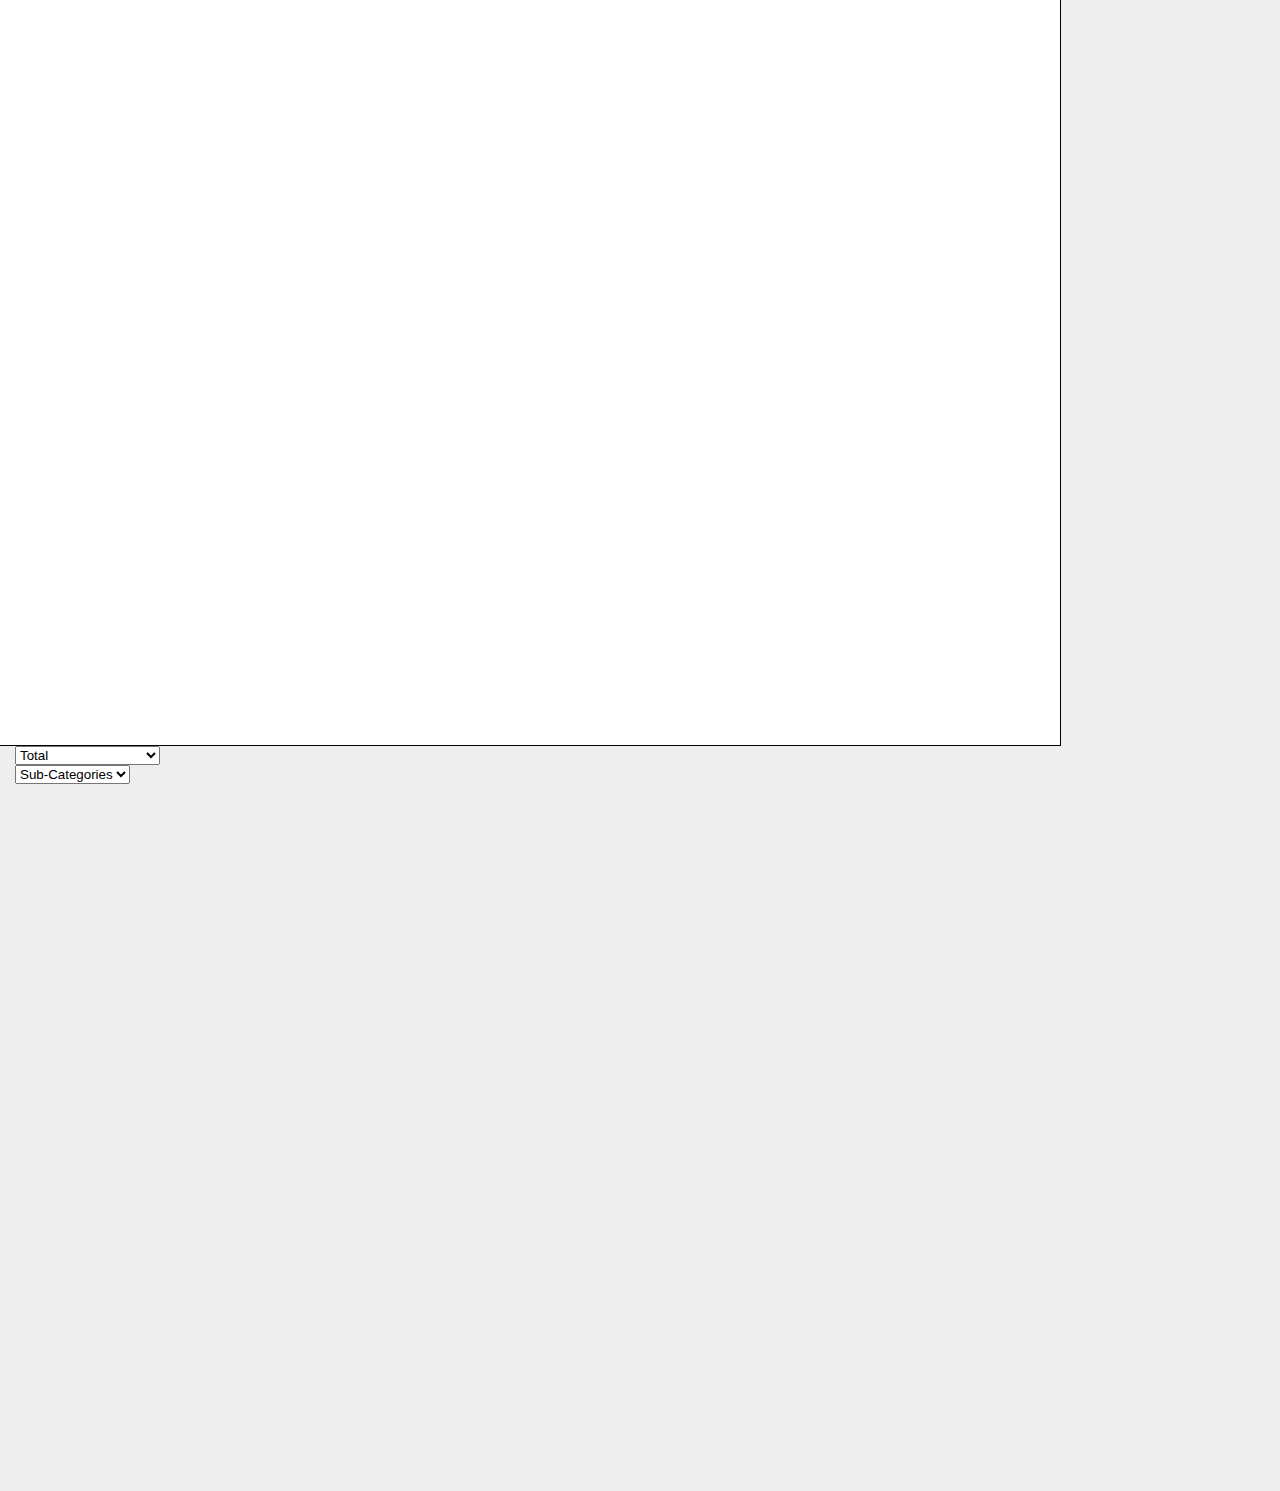
==== trunk/index.html @ 1c1acab7 "fixed and improved legend" ====
<!DOCTYPE HTML>
<html>
	<head>
		<!-- Set the character encoding -->
		<meta charset="UTF-8" />
		
		<!-- CSS -->
		<link type="text/css" rel="stylesheet" href="style.css" />
		
		<!-- Javascript -->
		<script type="text/javascript" src="scripts/protovis-d3.2.js"></script>
		<script type="text/javascript" src="scripts/centroid.js"></script>
		<script type="text/javascript" src="scripts/us_lowres.js"></script>
		<script type="text/javascript" src="scripts/popupDiv.js"></script>
		<script type="text/javascript" src="stateOccupationData.js"></script>
		<script type="text/javascript" src="scripts/titleDescription.js"></script>		
		
		<!-- Title -->
		<title>Geo Tree Map</title>
		
	</head>
	<body>
		<!-- Data on demand popup window -->
		<div id="popupData"></div>
		
		<!-- Left panel with titles -->
		<div id="leftPanel">
			<div id="geoTitle" class="mapTitle"><div class="line1"></div><div class="line2"></div><div class="line3"></div></div>
			<div id="treeTitle" class="mapTitle"><div class="line1"></div><div class="line2"></div><div class="line3"></div></div>
		</div>
		
		<!-- Protovis rendering -->
		<div id="fig">
			<script type="text/javascript">
			
var selectedOccupation = {
			category:"Computer and mathematical science occupations",
			subcategory:"Computer software engineers - applications"
		},
		selectedState = us_lowres[14],
		selectedMeasure = "total";

var width = 800,
		geoHeight = 400,
		treeHeight = 300,
		measureMaxVal = 0,
		measureMinVal = 0;
		
var geoScale;
var intervalScale;		
var geoColor;

pv.Colors.category24 = function() {
	  var scale = pv.colors(
	      "#1f77b4", "#aec7e8", "#ff7f0e", "#ffbb78", "#2ca02c",
	      "#98df8a", "#d62728", "#ff9896", "#9467bd", "#c5b0d5",
	      "#8c564b", "#c49c94", "#e377c2", "#f7b6d2", "#7f7f7f",
	      "#c7c7c7", "#bcbd22", "#dbdb8d", "#17becf", "#9edae5",
	      "#cc8e33", "#deb87e", "#619e92", "#86b5ab");
      
	  scale.domain.apply(scale, arguments);
	  return scale;
};

function level(occupation) {
	var level = 1;
	if(occupation.subcategory) {
		level = 3;
	} else if(occupation.category) {
		level = 2;
	}
	
	return level;
}

function getValue(stateCode, occupation, measure) {
		var arrVal = stateOccupationData[measure + "_" + level(occupation)];
		
		// get the correct state
		var arrVal = arrVal[stateCode];
		
		// get the correct category
		if (occupation.category) {
			arrVal = arrVal[occupation.category];
		}
		
		// get the correct subcategory
		if (occupation.subcategory) {
			if (arrVal) {
				arrVal = arrVal[occupation.subcategory];
			} else {
				arrVal = -1;
			}
		}
		
		return arrVal;
}

function getAllValues(measure, occupation, stateCode) {
	if (stateCode) {
		return stateOccupationData[measure + "_" + level(occupation)][stateCode];
	} else {
		return stateOccupationData[measure + "_" + level(occupation)];
	}
}

// TODO: don't change globals as side effect of function
function findMaxMinValue(occupation, measure) {
	measureMaxVal = -Infinity;
	measureMinVal = Infinity;
	var levelOccupationData = stateOccupationData[measure + "_" + level(occupation)];
	
	for (var key in levelOccupationData) {
		var arrVal = levelOccupationData[key];
		if (occupation.category) {
			arrVal = arrVal[occupation.category];
		}
		if (occupation.subcategory) {
			if (arrVal) {
				arrVal = arrVal[occupation.subcategory];
			} else {
				arrVal = -1;
			}
		}
		if (arrVal > measureMaxVal && arrVal >= 0) {
			measureMaxVal = arrVal
		}
		if (arrVal < measureMinVal && arrVal >= 0) {
			measureMinVal = arrVal
		}
	}
}

function initializeVars() {
	geoScale = pv.Geo.scale()
			.domain({lng: -128, lat: 24}, {lng: -64, lat: 50})
			.range({x: 0, y: 0}, {x: width, y: geoHeight});
	
	setTitleDescription("geoTitle", selectedMeasure, selectedOccupation);
	findMaxMinValue(selectedOccupation, selectedMeasure);
	
	intervalScale = (measureMaxVal - measureMinVal)/5;
	intervalScale = parseFloat(intervalScale.toFixed(2));
	geoColor = pv.Scale.linear(measureMinVal, (measureMinVal + measureMaxVal)/2, measureMaxVal).range("#F7FCB9", "#78C679", "#006837");
}

initializeVars();


// Find the centroid for each state
us_lowres.forEach(function(c) {
	c.code = c.code.toUpperCase();
	c.centLatLon = centroid(c.borders[0]);
});


// Add the main panel
var vis = new pv.Panel()
		.width(width)
		.height(geoHeight + treeHeight + 30)
		.top(0)
		.bottom(0);


// BEGIN GEO MAP

var geoHover = {};

var statePanel,
		stateLabels,
		stateLegend;

// Add a panel for each state
statePanel = vis.add(pv.Panel)
		.data(us_lowres)
		.width(width)
		.height(geoHeight);

// Add a panel for each state land mass
statePanel.add(pv.Panel)
		.data(function(c) { return c.borders })
	.add(pv.Line)
		.data(function(l) { return l })
		.left(geoScale.x)
		.top(geoScale.y)
		.fillStyle(function(d, l, c) {
			return geoColor(getValue(c.code, selectedOccupation, selectedMeasure));
		})
		.lineWidth(1)
		.strokeStyle("white")
		.antialias(false)
		.event("mouseover", function(d, l, c) { setVisible('popupData', c, selectedOccupation, true, undefined); geoHover = c; return stateLabels; })
		.event("mouseout", function(d, l, c) { setVisible('popupData', c, selectedOccupation, false, undefined); geoHover = {}; return stateLabels; })
		.event("click", function(d, l, c) {
			selectedState = c;
			redrawMap(false,true);
			return stateLabels;
		});

// Add a label with the state code in the middle of every state
stateLabels = vis.add(pv.Label)
		.data(us_lowres)
		.left(function(c) { return geoScale(c.centLatLon).x })
		.top(function(c) { return geoScale(c.centLatLon).y })
		.text(function(c) { return c.code })
		.textAlign("center")
		.textBaseline("middle")
		.textStyle(function(c) {
			if (selectedState.code == c.code) {
				return "red";
			} else if(geoHover.code == c.code) {
				return "blue";
			} else {
				return "gray";
			}
		})
		.font(function(c) { return (geoHover.code == c.code || selectedState.code == c.code) ? "bold 10px sans-serif" : "10px sans-serif"; });

// Add the color bars for the color legend
stateLegend = vis.add(pv.Bar)
		.data(pv.range(measureMinVal, measureMaxVal, intervalScale))
		.bottom(function(d) { return this.index * 12 + 40 + treeHeight + 30; })
		.height(10)
		.width(10)
		.left(width-120)
		.fillStyle(function(d) { return geoColor(measureMinVal + intervalScale * this.index) })
		.lineWidth(null)
	.anchor("right").add(pv.Label)
		.textAlign("left")
		.text(function(d) { 
			var textRangeMin = d;
			var textRangeMax = (d + intervalScale);
			if (intervalScale < 1) { 
				textRangeMin = textRangeMin.toPrecision(2); 
				textRangeMax = textRangeMax.toPrecision(2);
			} else {
				textRangeMin = parseInt(textRangeMin); 
				textRangeMax = parseInt(textRangeMax); 
			}
			
			if (selectedMeasure == "total") {
				textRangeMin += '%';
				textRangeMax += '%';
			} else {
				textRangeMin = '$' + textRangeMin;
				textRangeMax = '$' + textRangeMax;
			}
			
			return textRangeMin + " – " + textRangeMax + "";
		});


// BEGIN TREEMAP
setTreemapTitleDescription("treeTitle", selectedMeasure, selectedState);

function getNodes() {
	return nodes;
}

function occupationForNode(node) {
	var occupation = {category:"", subcategory:""};
	
	if (node) {
		if (node.parentNode && node.parentNode.parentNode) {
			occupation.category = node.parentNode.nodeName;
			occupation.subcategory = node.nodeName;
		} else if (node.parentNode) {
			occupation.category = node.nodeName;
		}
	}
		
	return occupation;
}

function occupationsAreEqual(o1, o2) {
	return o1.category == o2.category && o1.subcategory == o2.subcategory;
}

function occupationMatchesNode(occupation, node) {
	return occupationsAreEqual(occupation, occupationForNode(node));
}

var treeHover = {category:"",subcategory:""};

var treeColor = pv.Colors.category24().by(function(d) {
			switch (level(selectedOccupation)) {
				case 1:
				case 2:
					return d.nodeName;
					break;
				case 3:
					return d.parentNode.nodeName;
					break;
			}
		}),
		nodes = pv.dom(getAllValues(selectedMeasure, selectedOccupation, selectedState.code)).nodes();

var treemap = vis.add(pv.Layout.Treemap)
		.width(width)
		.height(treeHeight)
		.top(geoHeight+30)
		.nodes(getNodes)
		.round(false)
		.padding(1);

treemap.leaf.add(pv.Panel)
		.fillStyle(function(d) {
			if (level(occupationForNode(d)) == 3) {
				return occupationMatchesNode(treeHover,d) || occupationMatchesNode(selectedOccupation,d) ? treeColor(d).brighter() : treeColor(d);
			} else {
				return occupationMatchesNode(treeHover,d) || occupationMatchesNode(selectedOccupation,d) ? pv.color("#aec7e8").brighter() : pv.color("#aec7e8");
			}
			})
		.strokeStyle("rgba(255,255,255,0.3)")
		.lineWidth(1)
		.antialias(false)
		.event("mouseover", function(d) { setVisible('popupData', selectedState, occupationForNode(d), true, d); treeHover = occupationForNode(d); return this; })
		.event("mouseout", function(d) { setVisible('popupData', selectedState, occupationForNode(d), false, d); treeHover = occupationForNode(undefined); return this; })
		.event("click", function(d) {
			selectedOccupation = occupationForNode(d);
			redrawMap(true, false);
			return this;
		});

treemap.label.add(pv.Label)
		.visible(function(d) {return level(occupationForNode(d)) == 2; })
		.textAngle(0)
		.textAlign("left")
		.textBaseline("top")
		.left(function(d) { return d.x; })
		.top(function(d) { return d.y; })
		.text(function(d) { return d.nodeName.substring(0,d.dx/8) + "..."; });


// BEGIN redraw code
function redrawMap(geomapChange, treemapChange) {
	if (geomapChange && treemapChange) {
		var selectBox = document.getElementById("measureSelect");
		selectedMeasure = selectBox.options[selectBox.selectedIndex].value;
		selectBox = document.getElementById("categorySelect");
		selectedCategoryGroup = selectBox.options[selectBox.selectedIndex].value;
		if (selectedCategoryGroup == "subcategories") {
			var arrVal = stateOccupationData[selectedMeasure + "_" + 3];
			var arrVal = arrVal[selectedState.code];
			if (selectedOccupation.category) {
				arrVal = arrVal[selectedOccupation.category];
			}
			for (nextSubcategory in arrVal) {
				selectedOccupation.subcategory = nextSubcategory; 
				break;
			}
			
		} else {
			selectedOccupation.subcategory = undefined;
		}
		updateGeomap();
		updateTreemap();
	} else if (geomapChange) {
		updateGeomap();
	} else if (treemapChange) {
		updateTreemap();
	}
}
function updateGeomap() {
	initializeVars();
	
	console.log(measureMinVal);
	console.log(measureMaxVal);
	console.log(intervalScale);
	
	var newLegendData = pv.range(measureMinVal, measureMaxVal, intervalScale);
	console.log(newLegendData);
	stateLegend.data(newLegendData);
	stateLegend.render();
	statePanel.render();
}

function updateTreemap() {
	setTreemapTitleDescription("treeTitle", selectedMeasure, selectedState);
	nodes = pv.dom(getAllValues(selectedMeasure, selectedOccupation, selectedState.code)).nodes();
	treemap.reset();
	treemap.render();
}

// draw the vis
vis.render();

			</script>
		</div>
		
		<!-- Right panel with options, about, and source info -->
		<div id="rightPanel">
			<select id ="measureSelect" onchange="redrawMap(true, true);">
				<option value="total" selected="selected">Total</option>
				<option value="annualMeanWage">Annual mean wage</option>
				<option value="ann10Wage">10th percentile wage</option>
				<option value="ann25Wage">25th percentile wage</option>
				<option value="ann50Wage">50th percentile wage</option>
				<option value="ann75Wage">75th percentile wage</option>
				<option value="ann90Wage">90th percentile wage</option>
			</select>
			<select id="categorySelect" onchange="redrawMap(true, true);">
				<option value="categories">Categories</option>
				<option value="subcategories" selected="selected">Sub-Categories</option>
			</select>
		</div>
	</body>
</html>
---- trunk/style.css ----
body {
  margin: 0;
  height: 100%;
  width: 100%;
  font: 14px/125% "Helvetica Neue", sans-serif;
	background-color: #eee;
}

/* Hover popup styling */
#popupData {
  position: absolute;
  visibility: hidden;
  background-color: #ccc;
  border: 1px solid #000;
  padding: 7px;
  width: 145px;
  font-size: 8pt;
  z-index:100;
}

#titlePopupDiv {
  font-weight: bold;
}

/* Three main panels */
#leftPanel {
	float: left;
	width: 200px;
	height: 730px;
	padding: 0 15px 15px 15px;
	background-color: white;
	border-bottom: 1px solid black;
}

#fig {
	float: left;
  width: 800px;
  height: 730px;
	padding: 0 15px 15px 15px;
	background-color: white;
	border-bottom: 1px solid black;
	border-right: 1px solid black;
}

#rightPanel {
	float: left;
	width: 200px;
	height: 730px;
	padding: 0 15px 15px 15px;
}

/* titles in the left panel */
.mapTitle {
	position: absolute;
  width: 200px;
  
  vertical-align: middle;
  
  padding: 10px 0;
  margin: 0;
	
  font-size: 14pt;
  line-height: 1.1em;
}

.line1 {
	width: 200px;
}

.line2 {
	width: 200px;
	padding: 10px 0;
}

.line3 {
	width: 200px;
}

#geoTitle {
}

#treeTitle {
	top: 430px;
	height: 280px;
}
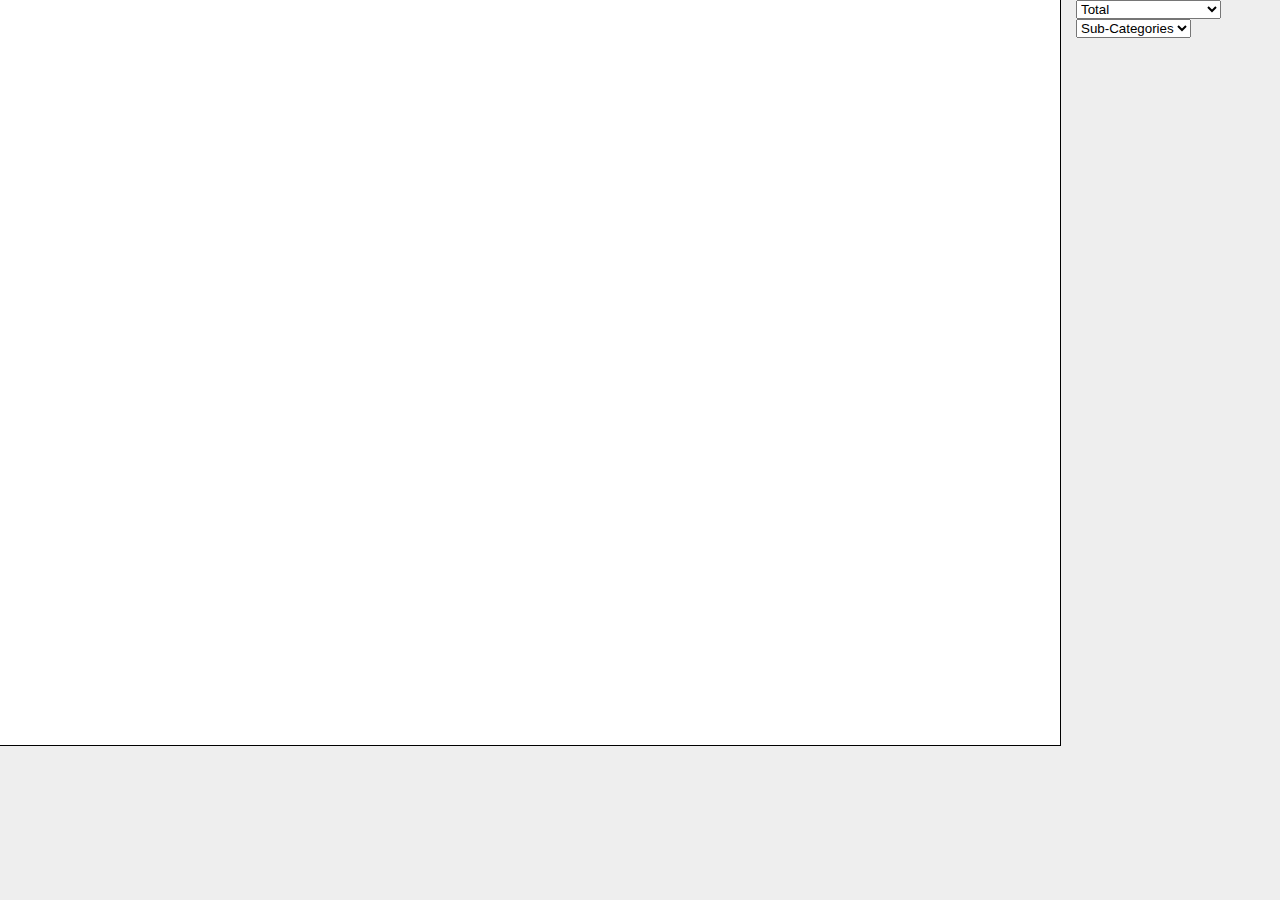
==== commit 1bb38ff4: "added container div" ====
--- a/trunk/index.html
+++ b/trunk/index.html
@@ -22,6 +22,9 @@
 	<body>
 		<!-- Data on demand popup window -->
 		<div id="popupData"></div>
+		
+		<!-- container div -->
+		<div id="container">
 		
 		<!-- Left panel with titles -->
 		<div id="leftPanel">
@@ -404,5 +407,6 @@
 				<option value="subcategories" selected="selected">Sub-Categories</option>
 			</select>
 		</div>
+		</div>
 	</body>
 </html>
--- a/trunk/style.css
+++ b/trunk/style.css
@@ -4,6 +4,10 @@
   width: 100%;
   font: 14px/125% "Helvetica Neue", sans-serif;
 	background-color: #eee;
+}
+
+#container {
+	width: 1291px;
 }
 
 /* Hover popup styling */
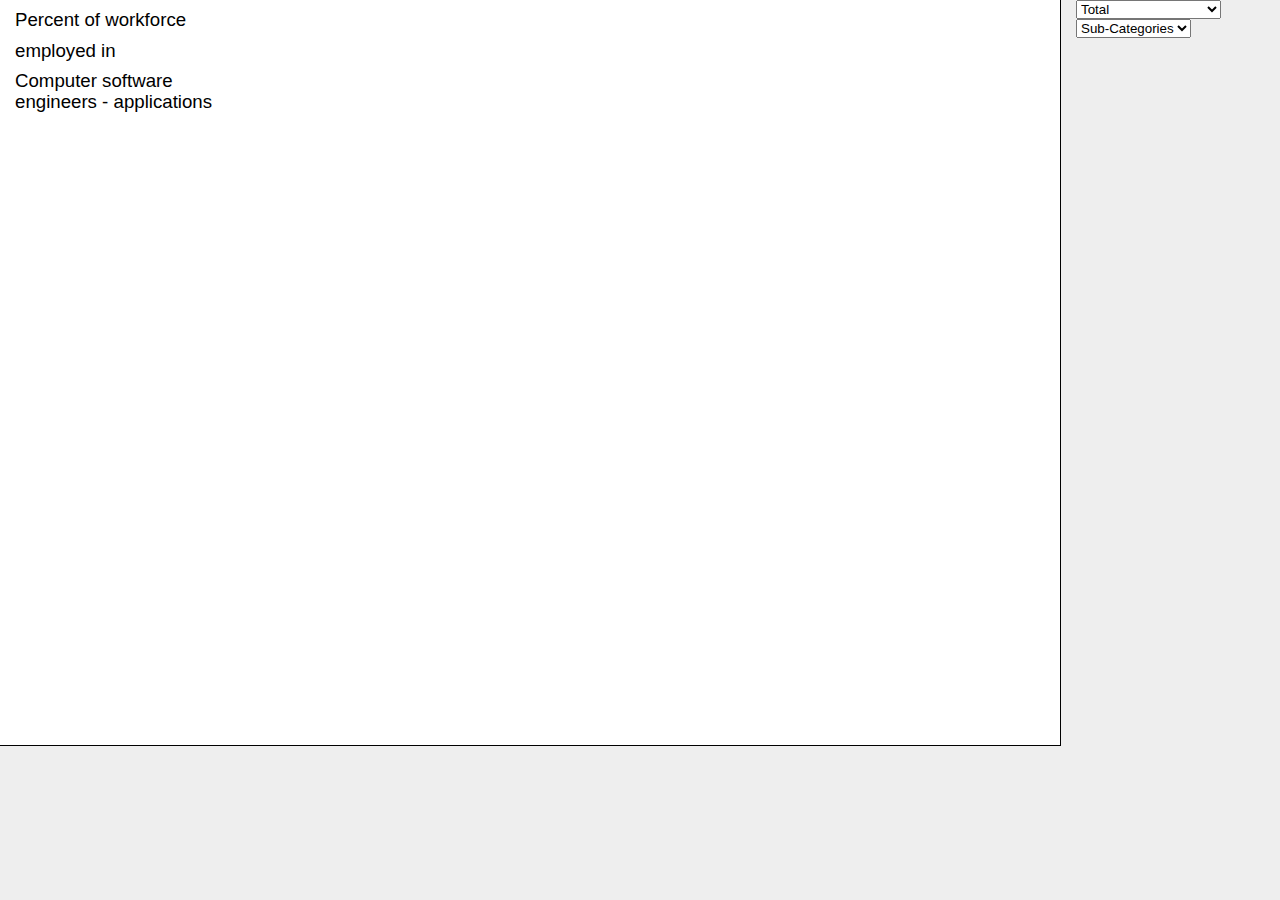
==== commit 2a66ba5b: "switched back to release version of Protovis" ====
--- a/trunk/index.html
+++ b/trunk/index.html
@@ -8,7 +8,7 @@
 		<link type="text/css" rel="stylesheet" href="style.css" />
 		
 		<!-- Javascript -->
-		<script type="text/javascript" src="scripts/protovis-d3.2.js"></script>
+		<script type="text/javascript" src="scripts/protovis-r3.2.js"></script>
 		<script type="text/javascript" src="scripts/centroid.js"></script>
 		<script type="text/javascript" src="scripts/us_lowres.js"></script>
 		<script type="text/javascript" src="scripts/popupDiv.js"></script>
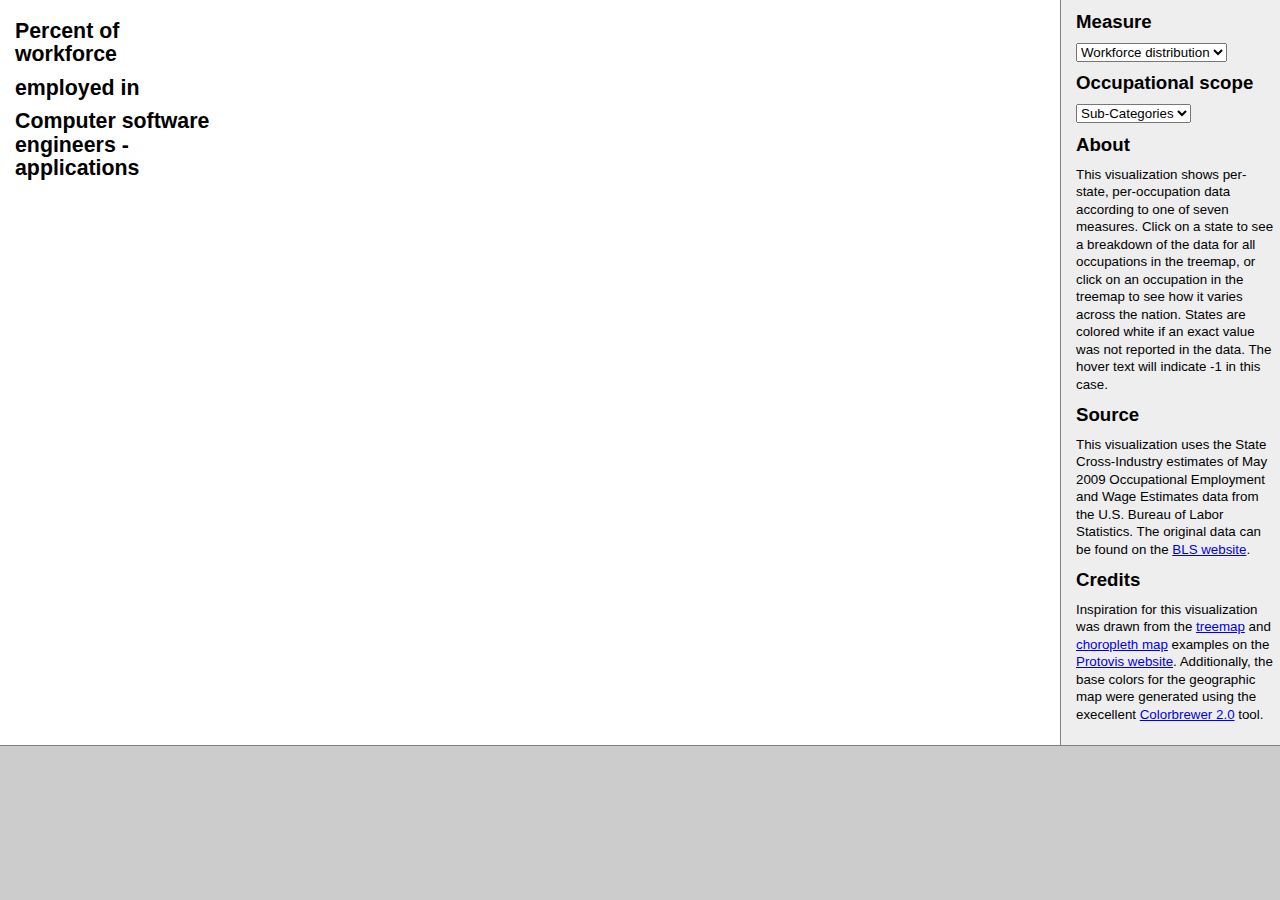
==== commit 226b2939: "populated right side bar with content" ====
--- a/trunk/index.html
+++ b/trunk/index.html
@@ -52,6 +52,7 @@
 var geoScale;
 var intervalScale;		
 var geoColor;
+var numBoxesInLegend = 5;
 
 pv.Colors.category24 = function() {
 	  var scale = pv.colors(
@@ -142,7 +143,7 @@
 	setTitleDescription("geoTitle", selectedMeasure, selectedOccupation);
 	findMaxMinValue(selectedOccupation, selectedMeasure);
 	
-	intervalScale = (measureMaxVal - measureMinVal)/5;
+	intervalScale = (measureMaxVal - measureMinVal)/numBoxesInLegend;
 	intervalScale = parseFloat(intervalScale.toFixed(2));
 	geoColor = pv.Scale.linear(measureMinVal, (measureMinVal + measureMaxVal)/2, measureMaxVal).range("#F7FCB9", "#78C679", "#006837");
 }
@@ -221,7 +222,7 @@
 
 // Add the color bars for the color legend
 stateLegend = vis.add(pv.Bar)
-		.data(pv.range(measureMinVal, measureMaxVal, intervalScale))
+		.data(pv.range(measureMinVal, measureMaxVal, intervalScale).slice(0,numBoxesInLegend))
 		.bottom(function(d) { return this.index * 12 + 40 + treeHeight + 30; })
 		.height(10)
 		.width(10)
@@ -234,8 +235,8 @@
 			var textRangeMin = d;
 			var textRangeMax = (d + intervalScale);
 			if (intervalScale < 1) { 
-				textRangeMin = textRangeMin.toPrecision(2); 
-				textRangeMax = textRangeMax.toPrecision(2);
+				textRangeMin = textRangeMin.toFixed(2); 
+				textRangeMax = textRangeMax.toFixed(2);
 			} else {
 				textRangeMin = parseInt(textRangeMin); 
 				textRangeMax = parseInt(textRangeMax); 
@@ -367,12 +368,7 @@
 function updateGeomap() {
 	initializeVars();
 	
-	console.log(measureMinVal);
-	console.log(measureMaxVal);
-	console.log(intervalScale);
-	
-	var newLegendData = pv.range(measureMinVal, measureMaxVal, intervalScale);
-	console.log(newLegendData);
+	var newLegendData = pv.range(measureMinVal, measureMaxVal, intervalScale).slice(0,numBoxesInLegend);
 	stateLegend.data(newLegendData);
 	stateLegend.render();
 	statePanel.render();
@@ -393,19 +389,37 @@
 		
 		<!-- Right panel with options, about, and source info -->
 		<div id="rightPanel">
-			<select id ="measureSelect" onchange="redrawMap(true, true);">
-				<option value="total" selected="selected">Total</option>
-				<option value="annualMeanWage">Annual mean wage</option>
-				<option value="ann10Wage">10th percentile wage</option>
-				<option value="ann25Wage">25th percentile wage</option>
-				<option value="ann50Wage">50th percentile wage</option>
-				<option value="ann75Wage">75th percentile wage</option>
-				<option value="ann90Wage">90th percentile wage</option>
-			</select>
-			<select id="categorySelect" onchange="redrawMap(true, true);">
-				<option value="categories">Categories</option>
-				<option value="subcategories" selected="selected">Sub-Categories</option>
-			</select>
+			<h1>Measure</h1>
+			<div>
+				<select id ="measureSelect" onchange="redrawMap(true, true);">
+					<option value="total" selected="selected">Workforce distribution</option>
+					<option value="annualMeanWage">Annual mean wage</option>
+					<option value="ann10Wage">10th percentile wage</option>
+					<option value="ann25Wage">25th percentile wage</option>
+					<option value="ann50Wage">50th percentile wage</option>
+					<option value="ann75Wage">75th percentile wage</option>
+					<option value="ann90Wage">90th percentile wage</option>
+				</select>
+			</div>
+			<h1>Occupational scope</h1>
+			<div>
+				<select id="categorySelect" onchange="redrawMap(true, true);">
+					<option value="categories">Categories</option>
+					<option value="subcategories" selected="selected">Sub-Categories</option>
+				</select>
+			</div>
+			<h1>About</h1>
+			<div>
+				This visualization shows per-state, per-occupation data according to one of seven measures. Click on a state to see a breakdown of the data for all occupations in the treemap, or click on an occupation in the treemap to see how it varies across the nation. States are colored white if an exact value was not reported in the data. The hover text will indicate -1 in this case.
+			</div>
+			<h1>Source</h1>
+			<div>
+				This visualization uses the State Cross-Industry estimates of May 2009 Occupational Employment and Wage Estimates data from the U.S. Bureau of Labor Statistics. The original data can be found on the <a href="http://www.bls.gov/oes/oes_dl.htm">BLS website</a>.
+			</div>
+			<h1>Credits</h1>
+			<div>
+				Inspiration for this visualization was drawn from the <a href="http://vis.stanford.edu/protovis/ex/treemap.html">treemap</a> and <a href="http://vis.stanford.edu/protovis/ex/choropleth.html">choropleth map</a> examples on the <a href="http://protovis.org/">Protovis website</a>. Additionally, the base colors for the geographic map were generated using the execellent <a href="http://colorbrewer2.org/">Colorbrewer 2.0</a> tool.
+			</div>
 		</div>
 		</div>
 	</body>
--- a/trunk/style.css
+++ b/trunk/style.css
@@ -3,11 +3,11 @@
   height: 100%;
   width: 100%;
   font: 14px/125% "Helvetica Neue", sans-serif;
-	background-color: #eee;
+	background-color: #ccc;
 }
 
 #container {
-	width: 1291px;
+	width: 1292px;
 }
 
 /* Hover popup styling */
@@ -33,7 +33,7 @@
 	height: 730px;
 	padding: 0 15px 15px 15px;
 	background-color: white;
-	border-bottom: 1px solid black;
+	border-bottom: 1px solid gray;
 }
 
 #fig {
@@ -42,8 +42,8 @@
   height: 730px;
 	padding: 0 15px 15px 15px;
 	background-color: white;
-	border-bottom: 1px solid black;
-	border-right: 1px solid black;
+	border-bottom: 1px solid gray;
+	border-right: 1px solid gray;
 }
 
 #rightPanel {
@@ -51,6 +51,10 @@
 	width: 200px;
 	height: 730px;
 	padding: 0 15px 15px 15px;
+	background-color: #eee;
+	border-bottom: 1px solid gray;
+	border-right: 1px solid gray;
+	font-size: 10pt;
 }
 
 /* titles in the left panel */
@@ -60,11 +64,12 @@
   
   vertical-align: middle;
   
-  padding: 10px 0;
+  padding: 0;
   margin: 0;
 	
-  font-size: 14pt;
+  font-size: 16pt;
   line-height: 1.1em;
+  font-weight: bold;
 }
 
 .line1 {
@@ -81,9 +86,14 @@
 }
 
 #geoTitle {
+	top: 20px;
 }
 
 #treeTitle {
 	top: 430px;
-	height: 280px;
 }
+
+/* titles in the right panel */
+h1 {
+	font-size: 14pt;
+}
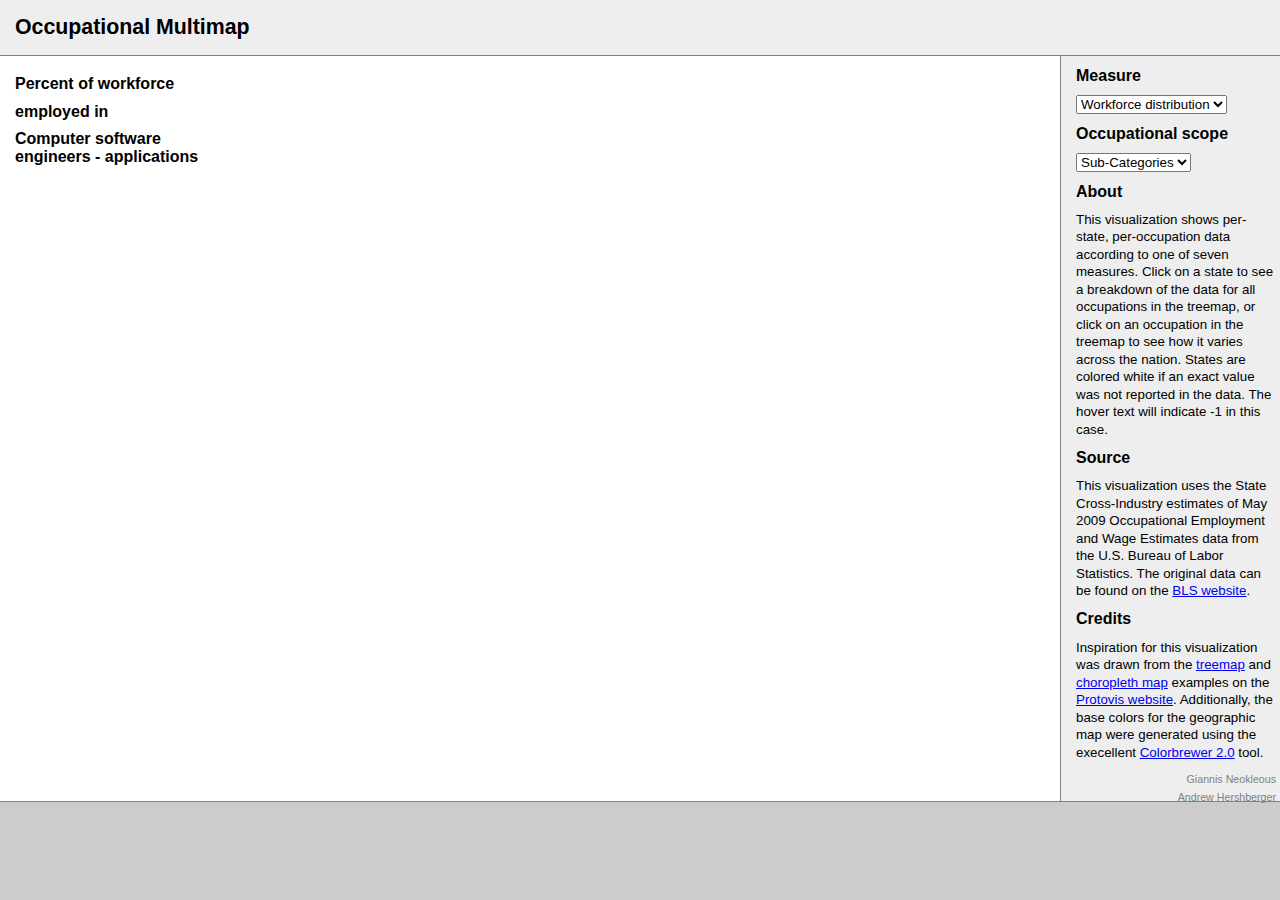
==== commit 95dde43b: "added title, more formatting changes" ====
--- a/trunk/index.html
+++ b/trunk/index.html
@@ -22,6 +22,8 @@
 	<body>
 		<!-- Data on demand popup window -->
 		<div id="popupData"></div>
+		
+		<div id="visTitle">Occupational Multimap</div>
 		
 		<!-- container div -->
 		<div id="container">
@@ -420,6 +422,7 @@
 			<div>
 				Inspiration for this visualization was drawn from the <a href="http://vis.stanford.edu/protovis/ex/treemap.html">treemap</a> and <a href="http://vis.stanford.edu/protovis/ex/choropleth.html">choropleth map</a> examples on the <a href="http://protovis.org/">Protovis website</a>. Additionally, the base colors for the geographic map were generated using the execellent <a href="http://colorbrewer2.org/">Colorbrewer 2.0</a> tool.
 			</div>
+			<div id="designers">Giannis Neokleous<br />Andrew Hershberger</div>
 		</div>
 		</div>
 	</body>
--- a/trunk/style.css
+++ b/trunk/style.css
@@ -4,6 +4,16 @@
   width: 100%;
   font: 14px/125% "Helvetica Neue", sans-serif;
 	background-color: #ccc;
+}
+
+#visTitle {
+	width: 1261px;
+	border-right: 1px solid gray;
+	border-bottom: 1px solid gray;
+	font: 16pt "Helvetica Neue", sans-serif;
+	font-weight: bold;
+	padding: 15px;
+	background-color: #eee;
 }
 
 #container {
@@ -67,7 +77,7 @@
   padding: 0;
   margin: 0;
 	
-  font-size: 16pt;
+  font-size: 12pt;
   line-height: 1.1em;
   font-weight: bold;
 }
@@ -86,14 +96,21 @@
 }
 
 #geoTitle {
-	top: 20px;
+	top: 75px;
 }
 
 #treeTitle {
-	top: 430px;
+	top: 485px;
 }
 
 /* titles in the right panel */
 h1 {
-	font-size: 14pt;
+	font-size: 12pt;
 }
+
+#designers {
+	padding-top: 10px;
+	font-size: 8pt;
+	color: gray;
+	text-align: right;
+}
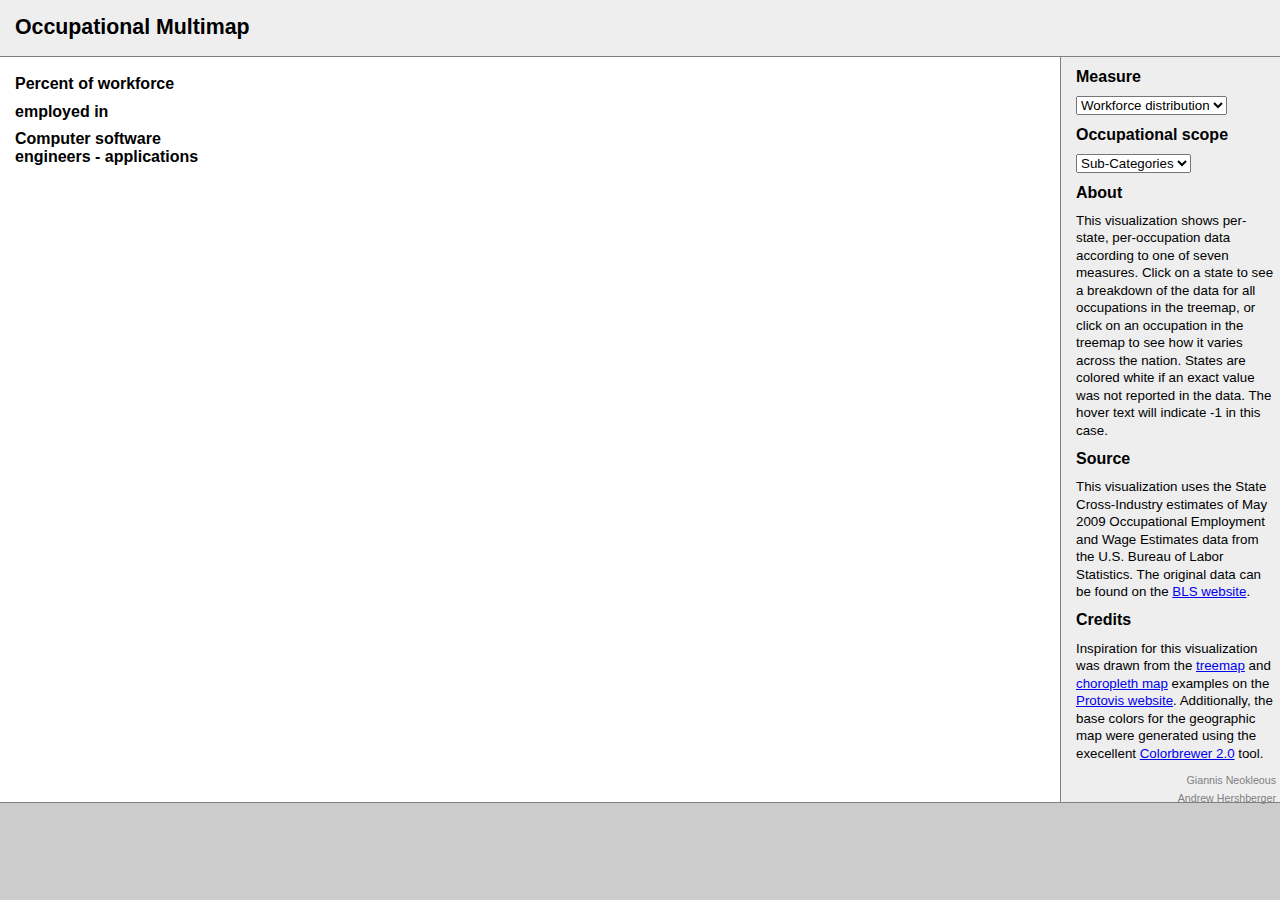
==== commit dcf67c52: "added barely off-white stroke to states" ====
--- a/trunk/index.html
+++ b/trunk/index.html
@@ -193,7 +193,7 @@
 			return geoColor(getValue(c.code, selectedOccupation, selectedMeasure));
 		})
 		.lineWidth(1)
-		.strokeStyle("white")
+		.strokeStyle("#eee")
 		.antialias(false)
 		.event("mouseover", function(d, l, c) { setVisible('popupData', c, selectedOccupation, true, undefined); geoHover = c; return stateLabels; })
 		.event("mouseout", function(d, l, c) { setVisible('popupData', c, selectedOccupation, false, undefined); geoHover = {}; return stateLabels; })
--- a/trunk/style.css
+++ b/trunk/style.css
@@ -8,6 +8,7 @@
 
 #visTitle {
 	width: 1261px;
+	height: 26px;
 	border-right: 1px solid gray;
 	border-bottom: 1px solid gray;
 	font: 16pt "Helvetica Neue", sans-serif;
